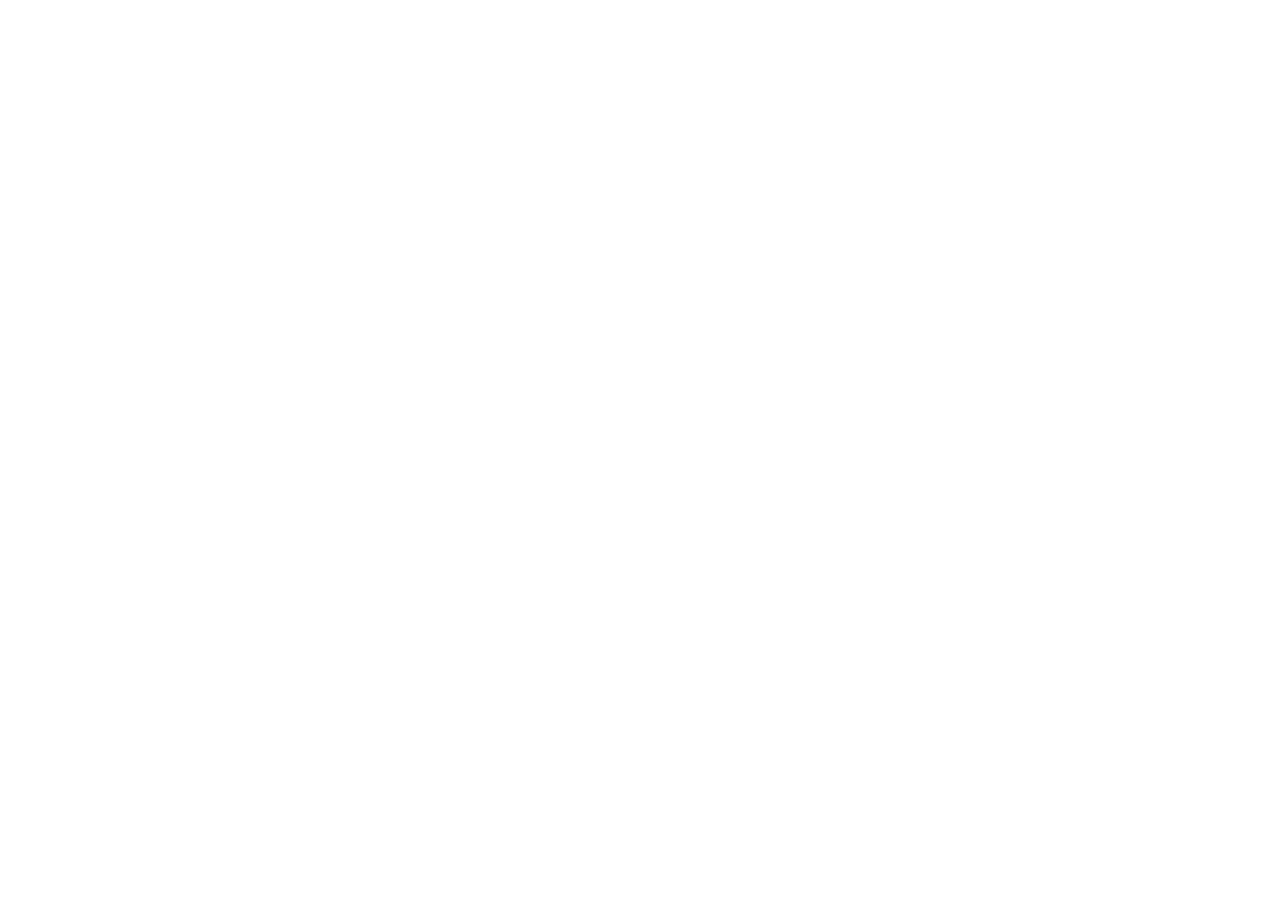
==== index.html @ 497e0722 "First Commit" ====
<!DOCTYPE html>
<html lang="en">
<head>
    <meta charset="UTF-8">
    <meta name="viewport" content="width=device-width, initial-scale=1.0">
    <title>Document</title>
    <link href="https://cdn.jsdelivr.net/npm/bootstrap@5.3.3/dist/css/bootstrap.min.css" rel="stylesheet" integrity="sha384-QWTKZyjpPEjISv5WaRU9OFeRpok6YctnYmDr5pNlyT2bRjXh0JMhjY6hW+ALEwIH" crossorigin="anonymous">
    <link rel="stylesheet" href="https://use.fontawesome.com/releases/v5.15.4/css/all.css" integrity="sha384-DyZ88mC6Up2uqS4h/KRgHuoeGwBcD4Ng9SiP4dIRy0EXTlnuz47vAwmeGwVChigm" crossorigin="anonymous"/>
    <link rel="stylesheet" href="assets/css/style.css">
  </head>
</head>
<body>
    <h2></h2>
</body>
<script src="https://cdn.jsdelivr.net/npm/bootstrap@5.3.3/dist/js/bootstrap.bundle.min.js" integrity="sha384-YvpcrYf0tY3lHB60NNkmXc5s9fDVZLESaAA55NDzOxhy9GkcIdslK1eN7N6jIeHz" crossorigin="anonymous"></script>
</html>
---- assets/css/style.css ----
h2{
    background-color: antiquewhite;
}
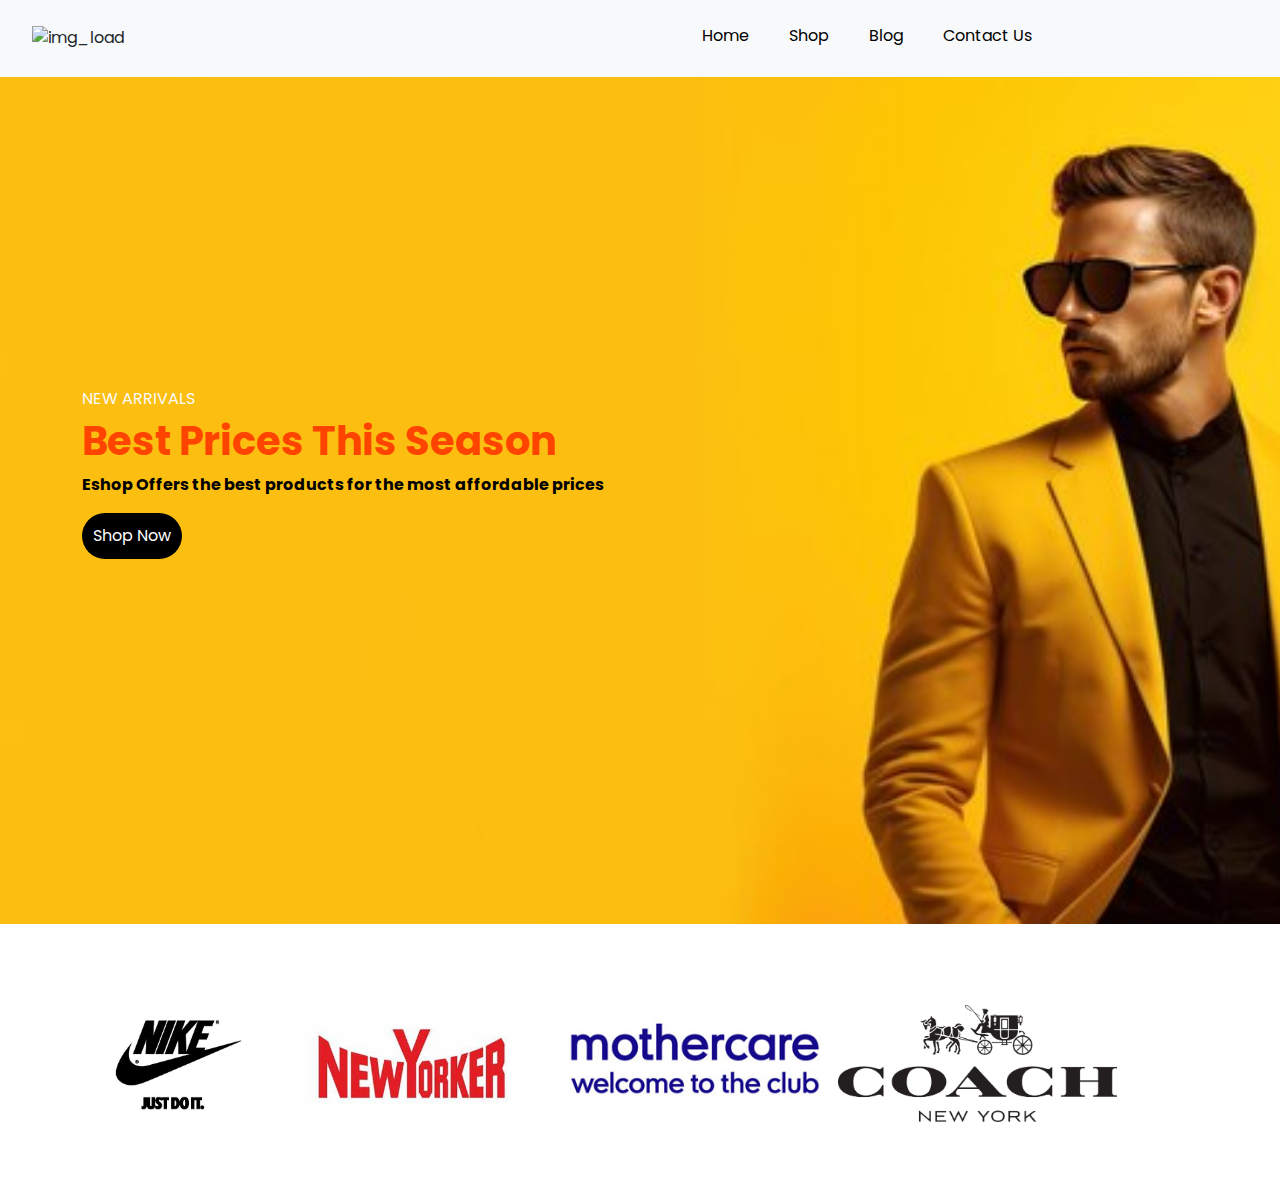
==== commit 82679b1e: "commiting" ====
--- a/index.html
+++ b/index.html
@@ -1,3 +1,10 @@
+A GREAT MOTIVATIONAL SPEECH FOR MY FRIEND
+KESHAV CHUTIYE MILGYA AB TIME TUZE PROJECT KRNE KOOOO 
+
+
+
+
+
 <!DOCTYPE html>
 <html lang="en">
 <head>
@@ -10,7 +17,54 @@
   </head>
 </head>
 <body>
-    <h2></h2>
+    <!-- NAVBAR  --> 
+    <nav class="navbar navbar-expand-lg bg-body-tertiary py-4 fixed-top">
+        <div class="container">
+          <img src="assets/imgs/logo.jpeg" alt="img_load">
+          <button class="navbar-toggler" type="button" data-bs-toggle="collapse" data-bs-target="#navbarSupportedContent" aria-controls="navbarSupportedContent" aria-expanded="false" aria-label="Toggle navigation">
+            <span class="navbar-toggler-icon"></span>
+          </button>
+          <div class="collapse navbar-collapse nav-buttons" id="navbarSupportedContent">
+            <ul class="navbar-nav me-auto mb-2 mb-lg-0">
+           
+              <li class="nav-item">
+                <a class="nav-link" href="#">Home</a>
+              </li>
+              <li class="nav-item">
+                <a class="nav-link" href="#">Shop</a>
+              </li>
+              <li class="nav-item">
+                <a class="nav-link" href="#">Blog</a>
+              </li>
+              <li class="nav-item">
+                <a class="nav-link" href="#">Contact Us</a>
+              </li>
+              <li class="nav-item">
+                <i class="fas fa-shopping-bag"></i>
+                <i class="fas fa-user"></i>
+              </li>
+            </ul>
+          </div>
+        </div>
+      </nav>
+      <!-- HOME  -->
+       <section id="home">
+        <div class="container">
+          <h5>NEW ARRIVALS</h5>
+          <h1>Best Prices This Season</h1>
+          <p>Eshop Offers the best products for the most affordable prices</p>
+          <button>Shop Now</button>
+        </div>
+       </section>
+       <!-- BRAND -->
+        <section id="brand" class="container">
+          <div id="row">
+            <img class="img-fluid col-lg-2 col-md-6 col-sm-12" src="assets/imgs/brand1.jpg" alt="">
+            <img  class="img-fluid col-lg-3 col-md-6 col-sm-12" src="assets/imgs/brand2.jpg" alt="">
+            <img class="img-fluid col-lg-3 col-md-6 col-sm-12" src="assets/imgs/brand3.jpg" alt="">
+            <img class="img-fluid col-lg-3 col-md-6 col-sm-12" src="assets/imgs/brand4.jpg" alt="">
+          </div>
+        </section>
 </body>
 <script src="https://cdn.jsdelivr.net/npm/bootstrap@5.3.3/dist/js/bootstrap.bundle.min.js" integrity="sha384-YvpcrYf0tY3lHB60NNkmXc5s9fDVZLESaAA55NDzOxhy9GkcIdslK1eN7N6jIeHz" crossorigin="anonymous"></script>
 </html>--- a/assets/css/style.css
+++ b/assets/css/style.css
@@ -1,3 +1,98 @@
+@import url('https://fonts.googleapis.com/css2?family=Poppins:ital,wght@0,100;0,200;0,300;0,400;0,500;0,600;0,700;0,800;0,900;1,100;1,200;1,300;1,400;1,500;1,600;1,700;1,800;1,900&display=swap');
+.nav-buttons{
+    margin-left:50%;
+}
+*{
+    margin:0px;
+    padding: 0px;
+    box-sizing: border-box;
+}
+body{
+  font-family:'Poppins',sans-serif;
+}
+h1{
+    font-size: 2.5rem;
+    font-weight: 700;
+}
 h2{
-    background-color: antiquewhite;
-}+    font-size: 1.8rem;
+    font-weight: 600;
+}
+h3{
+    font-size: 1.5rem;
+    font-weight: 800;
+}
+h4{
+    font-size: 1.2rem;
+    font-weight: 600;
+}
+h5{
+    font-size: 1rem;
+    font-weight: 400;
+    color:rgb(250, 250, 250);
+}
+h6{
+    color: #D8D8D8;
+}
+button{
+    background-color: black;
+    color: white;
+    border-radius: 50px;
+    border: none;
+    padding: 11px;
+    font-size: 1rem;
+
+}
+button:hover{
+    background-color: rgb(255, 68, 0);
+}
+.navbar{
+    padding-right:100px;
+    font-size:16px;
+}
+.navbar .navbar-nav .nav-link{
+    color: black;
+    padding:0px 20px;
+    transition: 0.4s ease;
+    /* margin-right: 10px; */
+}
+.navbar .navbar-nav .nav-link:hover,.navbar i:hover{
+    color: rgb(210, 56, 0);
+}
+.navbar i{
+    font-size: 1.2rem;
+    font-weight: 500px;
+    padding: 0px 3px;
+    cursor: pointer;
+    margin-left: 5px;
+}
+#home{
+    background-image: url(../imgs/back.jpg);
+    background-size: cover;
+    width:100%;
+    height:100vh;
+    display: flex;
+    flex-direction: column;
+    justify-content: center;
+
+}
+@media only screen and (max-width:990px){
+    .nav-buttons{
+        margin-left: 10px;
+    }
+    .nav-buttons .nav-item i{
+        margin-top: 2px;
+        margin-left: 15px;
+    }
+    .navbar .navbar-nav .nav-link{
+        margin-bottom: 15px;
+    }
+}
+.container h1{
+    color: rgb(255, 68, 0);
+
+}
+p{
+    color:rgb(0, 0, 0);
+    font-weight: bold;
+}
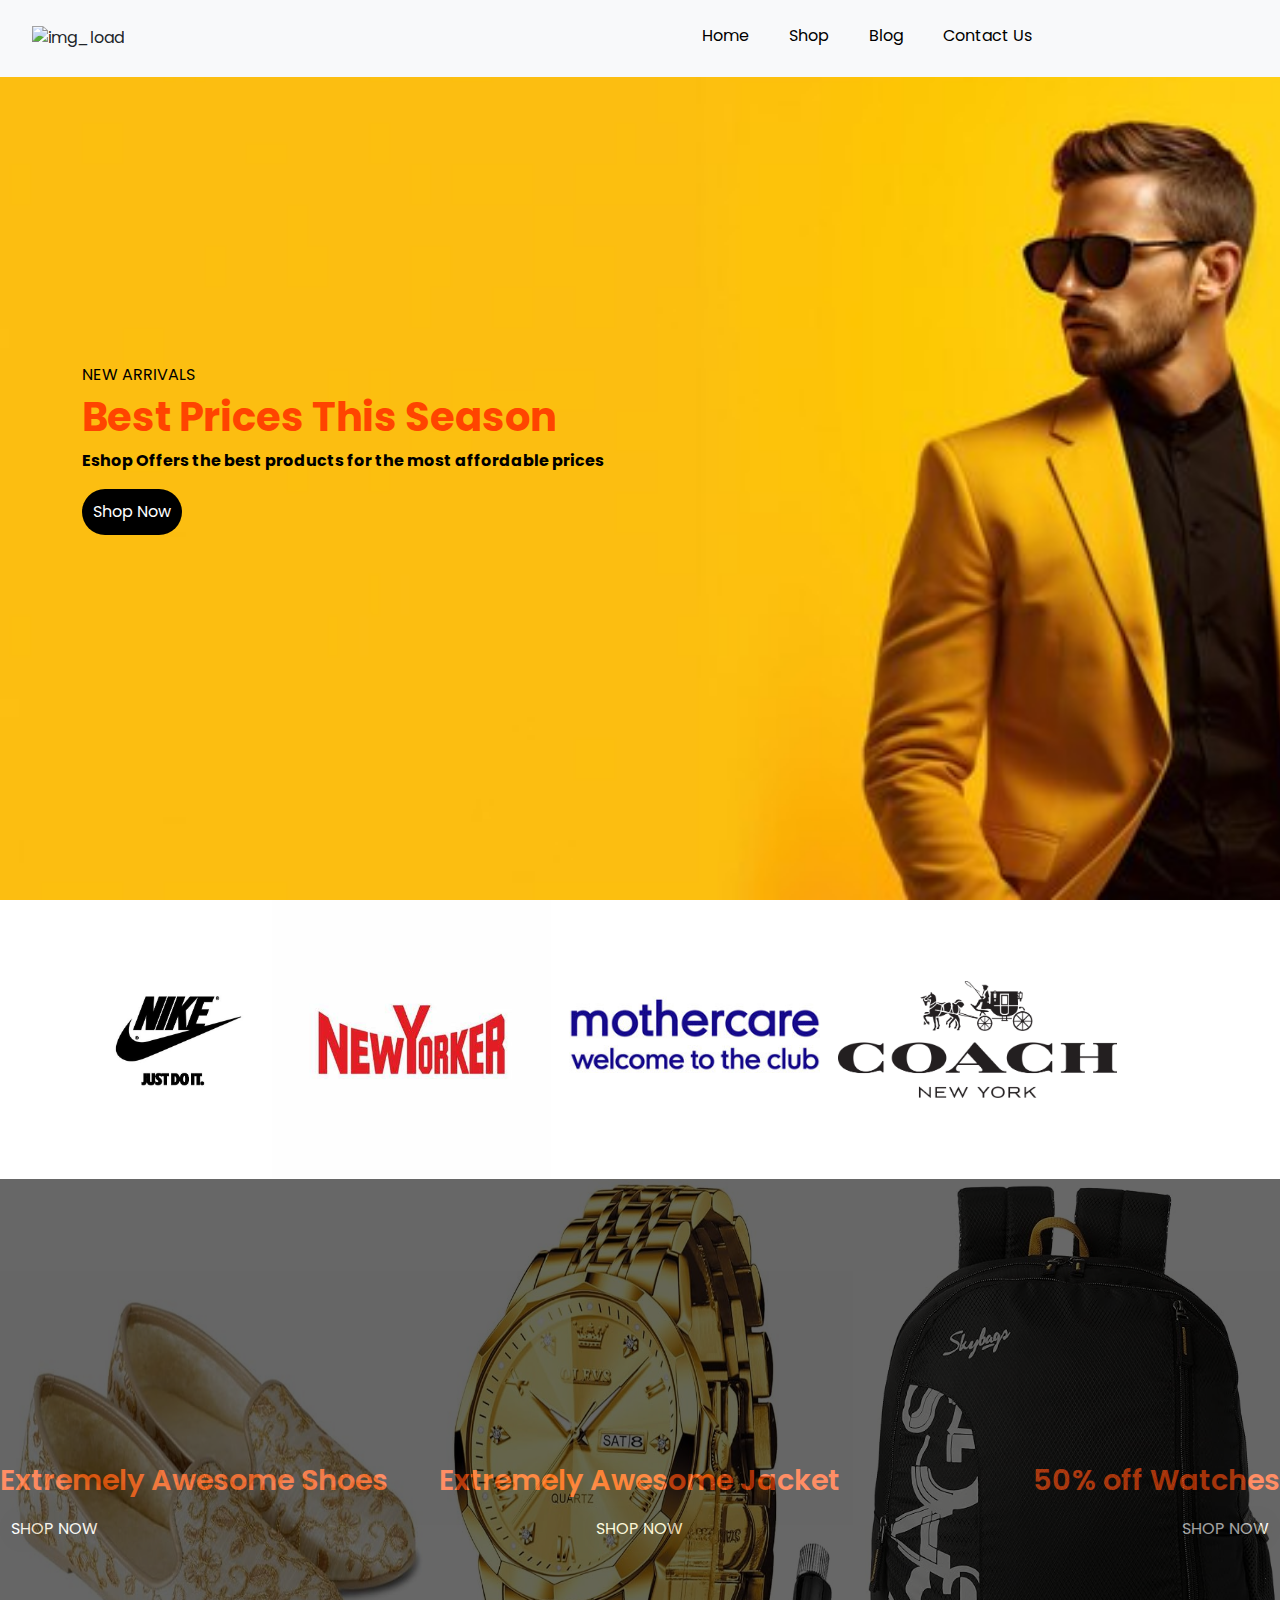
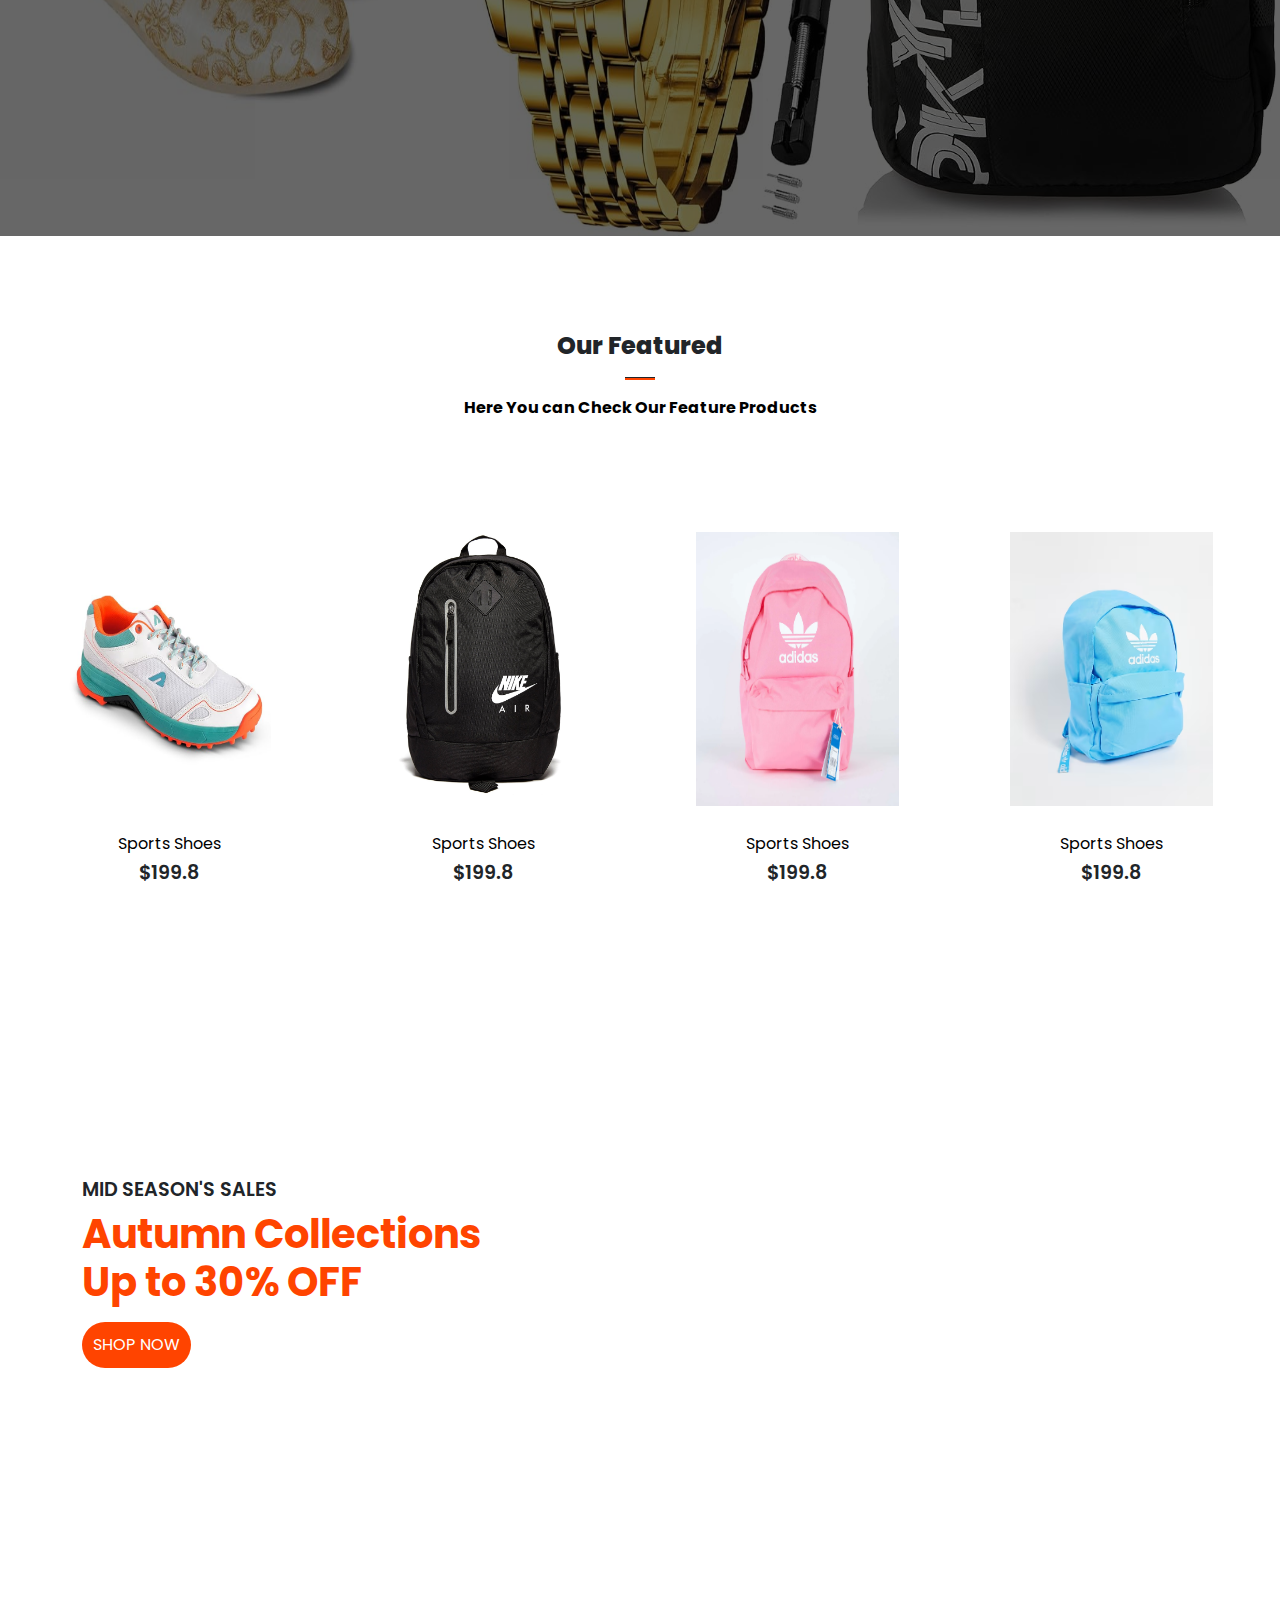
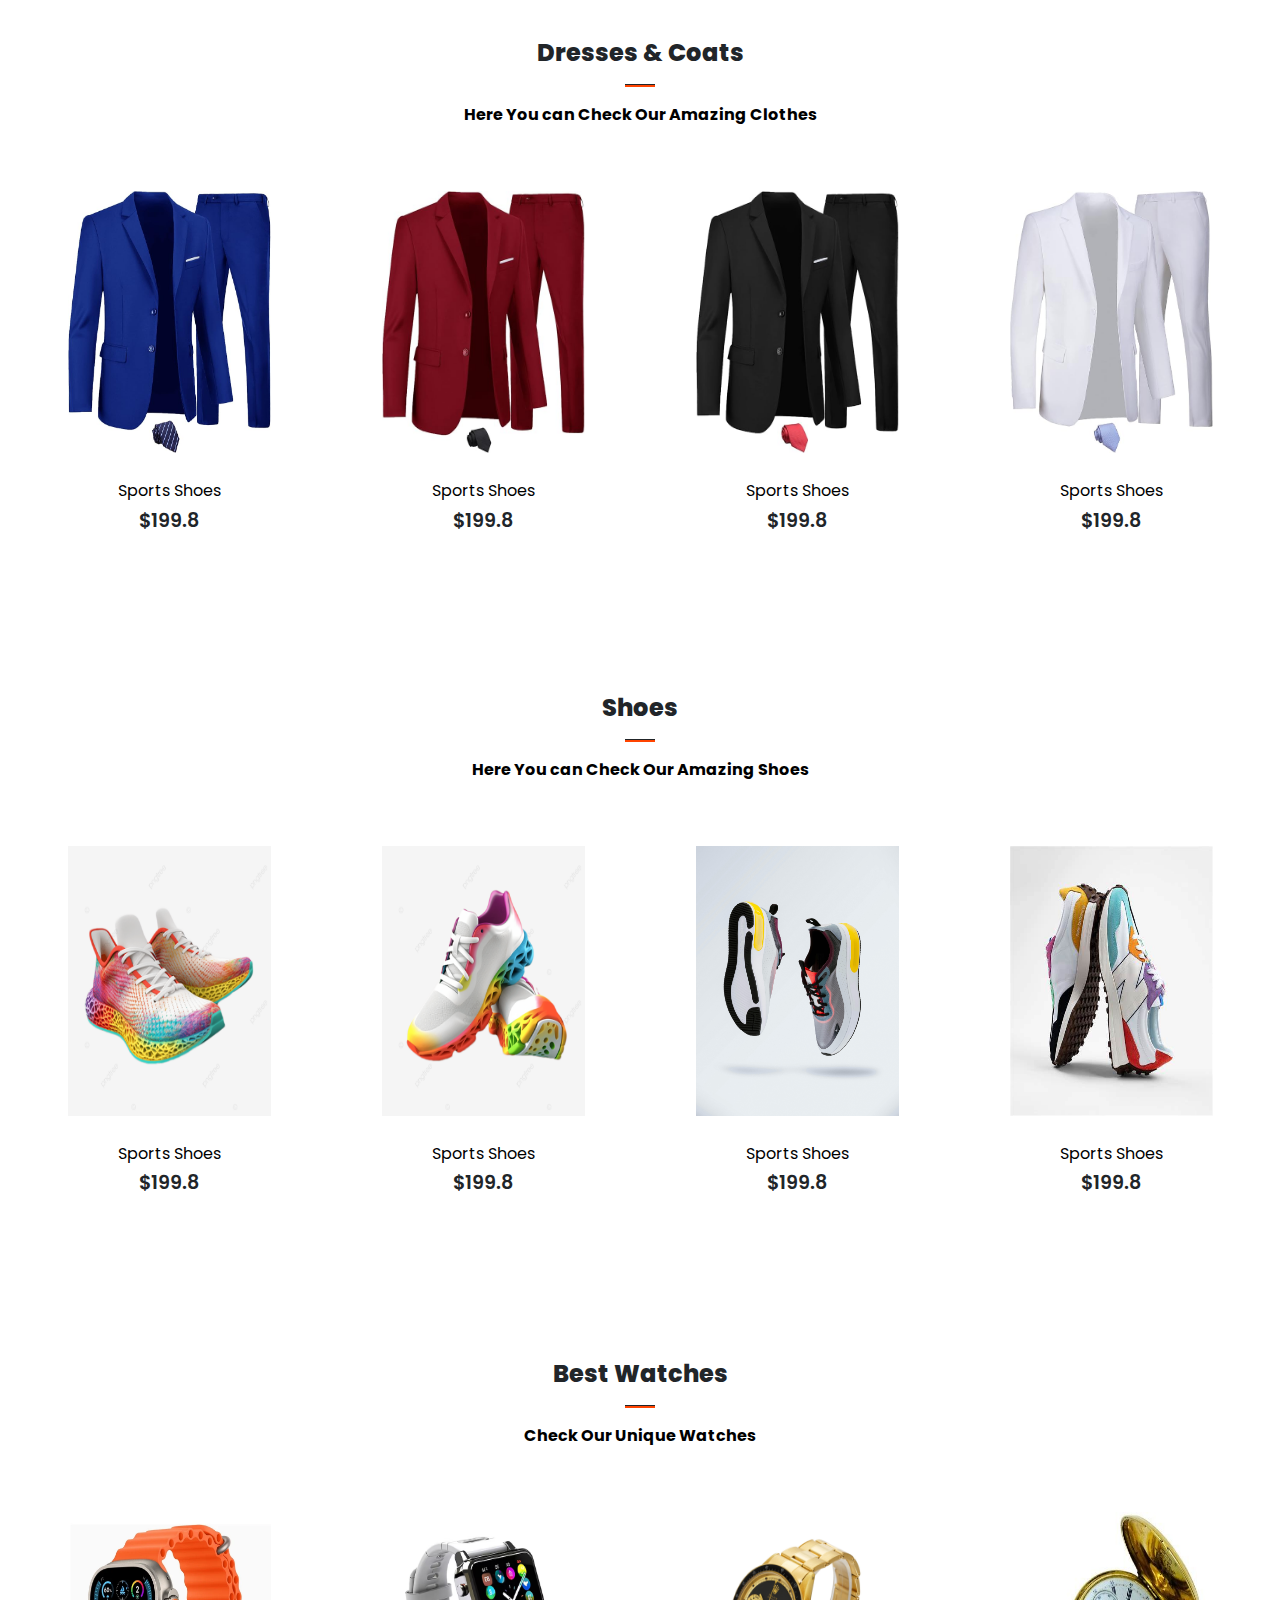
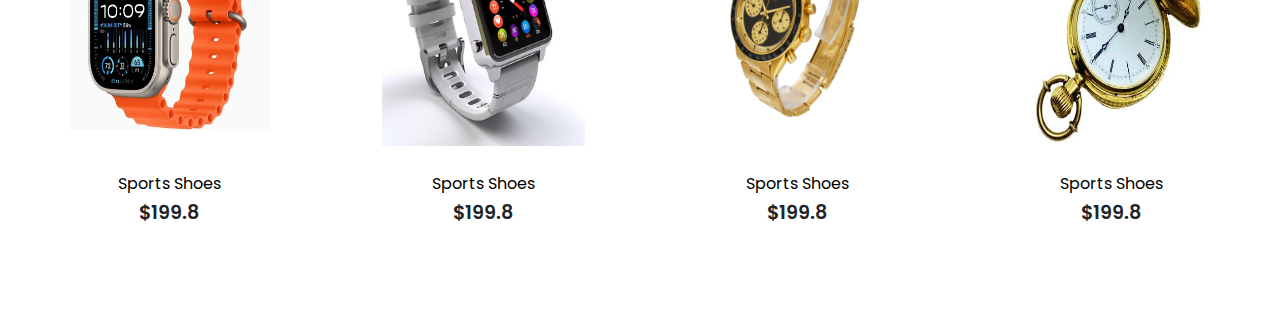
==== commit 57a205c8: "commiting" ====
--- a/index.html
+++ b/index.html
@@ -1,10 +1,3 @@
-A GREAT MOTIVATIONAL SPEECH FOR MY FRIEND
-KESHAV CHUTIYE MILGYA AB TIME TUZE PROJECT KRNE KOOOO 
-
-
-
-
-
 <!DOCTYPE html>
 <html lang="en">
 <head>
@@ -17,7 +10,7 @@
   </head>
 </head>
 <body>
-    <!-- NAVBAR  --> 
+    <!-- NAVBAR  -->  
     <nav class="navbar navbar-expand-lg bg-body-tertiary py-4 fixed-top">
         <div class="container">
           <img src="assets/imgs/logo.jpeg" alt="img_load">
@@ -65,6 +58,293 @@
             <img class="img-fluid col-lg-3 col-md-6 col-sm-12" src="assets/imgs/brand4.jpg" alt="">
           </div>
         </section>
+        <!-- NEW -->
+         <section id="new">
+            <div class="row p-0 m-0">
+                <!-- One -->
+                <div class="one col-lg-4 col-md-12 col-sm-12 p-0">
+                    <img class="img-fluid" src="assets/imgs/new1.jpg" alt="">
+                    <div class="details">
+                    <h2>Extremely Awesome Shoes</h2>
+                    <button class="text-uppercase">Shop Now</button>
+                </div>
+                </div>
+                <!-- Two -->
+                <div class="one col-lg-4 col-md-12 col-sm-12 p-0">
+                    <img class="img-fluid" src="assets/imgs/new2.png" alt="">
+                    <div class="details">
+                    <h2>Extremely Awesome Jacket</h2>
+                    <button class="text-uppercase">Shop Now</button>
+                </div>
+                </div>
+                <!-- Three -->
+                <div class="one col-lg-4 col-md-12 col-sm-12 p-0">
+                    <img class="img-fluid" src="assets/imgs/new3.jpg" alt="">
+                    <div class="details">
+                    <h2>50% off Watches</h2>
+                    <button class="text-uppercase">Shop Now</button>
+                </div>
+                </div>
+            </div>
+         </section>
+         <!-- FEATURED -->
+          <section id="featured" class="mt-5  pb-5">
+            <div class="container text-center mt-5 mb-5 py-5">
+              <h3>Our Featured</h3>
+              <hr class="mx-auto">
+              <p>Here You can Check Our Feature Products</p>
+            </div>
+            <div class="row mx-auto container-fluid">
+              <div class="product text-center col-lg-3 col-md-4 col-sm-12">
+                <img class="img-fluid mb-3"  src="assets/imgs/featured1.jpg" alt="">
+                <div class="star">
+                  <i class="fas fa-star"></i>  
+                  <i class="fas fa-star"></i>               
+                  <i class="fas fa-star"></i>               
+                  <i class="fas fa-star"></i>               
+                  <i class="fas fa-star"></i>               
+                </div>
+                <h5 class="p-name">Sports Shoes</h5>
+                <h4 class="p-price">$199.8</h4>
+                <button class="buy-btn">Buy Now</button>
+              </div>
+              <div class="product text-center col-lg-3 col-md-4 col-sm-12">
+                <img class="img-fluid mb-3"  src="assets/imgs/featured2.jpg" alt="">
+                <div class="star">
+                  <i class="fas fa-star"></i>  
+                  <i class="fas fa-star"></i>               
+                  <i class="fas fa-star"></i>               
+                  <i class="fas fa-star"></i>               
+                  <i class="fas fa-star"></i>               
+                </div>
+                <h5 class="p-name">Sports Shoes</h5>
+                <h4 class="p-price">$199.8</h4>
+                <button class="buy-btn">Buy Now</button>
+              </div>
+              <div class="product text-center col-lg-3 col-md-4 col-sm-12">
+                <img class="img-fluid mb-3"  src="assets/imgs/featured5.webp" alt="">
+                <div class="star">
+                  <i class="fas fa-star"></i>  
+                  <i class="fas fa-star"></i>               
+                  <i class="fas fa-star"></i>               
+                  <i class="fas fa-star"></i>               
+                  <i class="fas fa-star"></i>               
+                </div>
+                <h5 class="p-name">Sports Shoes</h5>
+                <h4 class="p-price">$199.8</h4>
+                <button class="buy-btn">Buy Now</button>
+              </div>
+              <div class="product text-center col-lg-3 col-md-4 col-sm-12">
+                <img class="img-fluid mb-3"  src="assets/imgs/featured4.avif" alt="">
+                <div class="star">
+                  <i class="fas fa-star"></i>  
+                  <i class="fas fa-star"></i>               
+                  <i class="fas fa-star"></i>               
+                  <i class="fas fa-star"></i>               
+                  <i class="fas fa-star"></i>               
+                </div>
+                <h5 class="p-name">Sports Shoes</h5>
+                <h4 class="p-price">$199.8</h4>
+                <button class="buy-btn">Buy Now</button>
+              </div>
+            </div>
+          </section>
+          <!-- BANNER  -->
+           <section id="banner">
+            <div class="container my-5 py-5">
+              <h4>MID SEASON'S SALES</h4>
+              <h1>Autumn Collections <br>Up to 30% OFF</h1>
+              <button class="text-uppercase mt-2">Shop now</button>
+            </div>
+           </section>
+           <!-- CLOTHES -->
+           <section id="featured" class="my-5">
+            <div class="container text-center mt-5 py-5">
+              <h3>Dresses & Coats</h3>
+              <hr class="mx-auto">
+              <p>Here You can Check Our Amazing Clothes</p>
+            </div>
+            <div class="row mx-auto container-fluid">
+              <div class="product text-center col-lg-3 col-md-4 col-sm-12">
+                <img class="img-fluid mb-3"  src="assets/imgs/featuredcoatpant1.jpg" alt="">
+                <div class="star">
+                  <i class="fas fa-star"></i>  
+                  <i class="fas fa-star"></i>               
+                  <i class="fas fa-star"></i>               
+                  <i class="fas fa-star"></i>               
+                  <i class="fas fa-star"></i>               
+                </div>
+                <h5 class="p-name">Sports Shoes</h5>
+                <h4 class="p-price">$199.8</h4>
+                <button class="buy-btn">Buy Now</button>
+              </div>
+              <div class="product text-center col-lg-3 col-md-4 col-sm-12">
+                <img class="img-fluid mb-3"  src="assets/imgs/featuredcoatpant2.jpg" alt="">
+                <div class="star">
+                  <i class="fas fa-star"></i>  
+                  <i class="fas fa-star"></i>               
+                  <i class="fas fa-star"></i>               
+                  <i class="fas fa-star"></i>               
+                  <i class="fas fa-star"></i>               
+                </div>
+                <h5 class="p-name">Sports Shoes</h5>
+                <h4 class="p-price">$199.8</h4>
+                <button class="buy-btn">Buy Now</button>
+              </div>
+              <div class="product text-center col-lg-3 col-md-4 col-sm-12">
+                <img class="img-fluid mb-3"  src="assets/imgs/featuredcoatpant3.jpg" alt="">
+                <div class="star">
+                  <i class="fas fa-star"></i>  
+                  <i class="fas fa-star"></i>               
+                  <i class="fas fa-star"></i>               
+                  <i class="fas fa-star"></i>               
+                  <i class="fas fa-star"></i>               
+                </div>
+                <h5 class="p-name">Sports Shoes</h5>
+                <h4 class="p-price">$199.8</h4>
+                <button class="buy-btn">Buy Now</button>
+              </div>
+              <div class="product text-center col-lg-3 col-md-4 col-sm-12">
+                <img class="img-fluid mb-3"  src="assets/imgs/featuredcoatpant4.jpg" alt="">
+                <div class="star">
+                  <i class="fas fa-star"></i>  
+                  <i class="fas fa-star"></i>               
+                  <i class="fas fa-star"></i>               
+                  <i class="fas fa-star"></i>               
+                  <i class="fas fa-star"></i>               
+                </div>
+                <h5 class="p-name">Sports Shoes</h5>
+                <h4 class="p-price">$199.8</h4>
+                <button class="buy-btn">Buy Now</button>
+              </div>
+            </div>
+          </section>
+          <!-- SHOES  -->
+          <section id="featured" class="my-5">
+            <div class="container text-center mt-5  py-5">
+              <h3>Shoes</h3>
+              <hr class="mx-auto">
+              <p>Here You can Check Our Amazing Shoes</p>
+            </div>
+            <div class="row mx-auto container-fluid">
+              <div class="product text-center col-lg-3 col-md-4 col-sm-12">
+                <img class="img-fluid mb-3"  src="assets/imgs/featuredshoes1.jpg" alt="">
+                <div class="star">
+                  <i class="fas fa-star"></i>  
+                  <i class="fas fa-star"></i>               
+                  <i class="fas fa-star"></i>               
+                  <i class="fas fa-star"></i>               
+                  <i class="fas fa-star"></i>               
+                </div>
+                <h5 class="p-name">Sports Shoes</h5>
+                <h4 class="p-price">$199.8</h4>
+                <button class="buy-btn">Buy Now</button>
+              </div>
+              <div class="product text-center col-lg-3 col-md-4 col-sm-12">
+                <img class="img-fluid mb-3"  src="assets/imgs/featuredshoes2.jpg" alt="">
+                <div class="star">
+                  <i class="fas fa-star"></i>  
+                  <i class="fas fa-star"></i>               
+                  <i class="fas fa-star"></i>               
+                  <i class="fas fa-star"></i>               
+                  <i class="fas fa-star"></i>               
+                </div>
+                <h5 class="p-name">Sports Shoes</h5>
+                <h4 class="p-price">$199.8</h4>
+                <button class="buy-btn">Buy Now</button>
+              </div>
+              <div class="product text-center col-lg-3 col-md-4 col-sm-12">
+                <img class="img-fluid mb-3"  src="assets/imgs/featuredshoes3.avif" alt="">
+                <div class="star">
+                  <i class="fas fa-star"></i>  
+                  <i class="fas fa-star"></i>               
+                  <i class="fas fa-star"></i>               
+                  <i class="fas fa-star"></i>               
+                  <i class="fas fa-star"></i>               
+                </div>
+                <h5 class="p-name">Sports Shoes</h5>
+                <h4 class="p-price">$199.8</h4>
+                <button class="buy-btn">Buy Now</button>
+              </div>
+              <div class="product text-center col-lg-3 col-md-4 col-sm-12">
+                <img class="img-fluid mb-3"  src="assets/imgs/featuredshoes4.jpg" alt="">
+                <div class="star">
+                  <i class="fas fa-star"></i>  
+                  <i class="fas fa-star"></i>               
+                  <i class="fas fa-star"></i>               
+                  <i class="fas fa-star"></i>               
+                  <i class="fas fa-star"></i>               
+                </div>
+                <h5 class="p-name">Sports Shoes</h5>
+                <h4 class="p-price">$199.8</h4>
+                <button class="buy-btn">Buy Now</button>
+              </div>
+            </div>
+          </section>
+          <!-- WATCHES  -->
+          <section id="featured" class="my-5">
+            <div class="container text-center mt-5  py-5">
+              <h3>Best Watches</h3>
+              <hr class="mx-auto">
+              <p>Check Our Unique Watches</p>
+            </div>
+            <div class="row mx-auto container-fluid">
+              <div class="product text-center col-lg-3 col-md-4 col-sm-12">
+                <img class="img-fluid mb-3"  src="assets/imgs/featuredwatch1.webp" alt="">
+                <div class="star">
+                  <i class="fas fa-star"></i>  
+                  <i class="fas fa-star"></i>               
+                  <i class="fas fa-star"></i>               
+                  <i class="fas fa-star"></i>               
+                  <i class="fas fa-star"></i>               
+                </div>
+                <h5 class="p-name">Sports Shoes</h5>
+                <h4 class="p-price">$199.8</h4>
+                <button class="buy-btn">Buy Now</button>
+              </div>
+              <div class="product text-center col-lg-3 col-md-4 col-sm-12">
+                <img class="img-fluid mb-3"  src="assets/imgs/featuredwatches2.avif" alt="">
+                <div class="star">
+                  <i class="fas fa-star"></i>  
+                  <i class="fas fa-star"></i>               
+                  <i class="fas fa-star"></i>               
+                  <i class="fas fa-star"></i>               
+                  <i class="fas fa-star"></i>               
+                </div>
+                <h5 class="p-name">Sports Shoes</h5>
+                <h4 class="p-price">$199.8</h4>
+                <button class="buy-btn">Buy Now</button>
+              </div>
+              <div class="product text-center col-lg-3 col-md-4 col-sm-12">
+                <img class="img-fluid mb-3"  src="assets/imgs/featuredwatch3.png" alt="">
+                <div class="star">
+                  <i class="fas fa-star"></i>  
+                  <i class="fas fa-star"></i>               
+                  <i class="fas fa-star"></i>               
+                  <i class="fas fa-star"></i>               
+                  <i class="fas fa-star"></i>               
+                </div>
+                <h5 class="p-name">Sports Shoes</h5>
+                <h4 class="p-price">$199.8</h4>
+                <button class="buy-btn">Buy Now</button>
+              </div>
+              <div class="product text-center col-lg-3 col-md-4 col-sm-12">
+                <img class="img-fluid mb-3"  src="assets/imgs/featuredwatch4.jpg" alt="">
+                <div class="star">
+                  <i class="fas fa-star"></i>  
+                  <i class="fas fa-star"></i>               
+                  <i class="fas fa-star"></i>               
+                  <i class="fas fa-star"></i>               
+                  <i class="fas fa-star"></i>               
+                </div>
+                <h5 class="p-name">Sports Shoes</h5>
+                <h4 class="p-price">$199.8</h4>
+                <button class="buy-btn">Buy Now</button>
+              </div>
+            </div>
+          </section>
+
+
 </body>
 <script src="https://cdn.jsdelivr.net/npm/bootstrap@5.3.3/dist/js/bootstrap.bundle.min.js" integrity="sha384-YvpcrYf0tY3lHB60NNkmXc5s9fDVZLESaAA55NDzOxhy9GkcIdslK1eN7N6jIeHz" crossorigin="anonymous"></script>
 </html>--- a/assets/css/style.css
+++ b/assets/css/style.css
@@ -29,7 +29,8 @@
 h5{
     font-size: 1rem;
     font-weight: 400;
-    color:rgb(250, 250, 250);
+    /* color:rgb(250, 250, 250); */
+    color: black;
 }
 h6{
     color: #D8D8D8;
@@ -96,3 +97,110 @@
     color:rgb(0, 0, 0);
     font-weight: bold;
 }
+
+#new .one img{
+    width: 100%;
+    height: 100%;
+    background-repeat: no-repeat;
+    background-position: center;
+    background-size: cover;
+}
+#new .one{
+    position: relative;
+}
+#new .one .details{
+    position: absolute;
+    left: 0;
+    top: 0;
+    color: rgb(255, 68, 0);
+    font-weight: bold;
+    transition: 0.4s ease;
+    opacity: 0.6;
+    background-color: rgb(1,1,1);
+    width: 100%;
+    height: 100%;
+}
+#new .one:nth-child(1) .details{
+    display: flex;
+    flex-direction: column;
+    align-items: flex-start;
+    text-align: start;
+    justify-content: center;
+}
+#new .one:nth-child(2) .details{
+    display: flex;
+    flex-direction: column;
+    align-items:center;
+    text-align: center;
+    justify-content: center;
+}#new .one:nth-child(3) .details{
+    display: flex;
+    flex-direction: column;
+    align-items: flex-end;
+    text-align:end;
+    justify-content:center;
+}
+#new .one .details:hover{
+    background-color: rgb(209, 255, 255);
+}
+/* PRODUCT */
+.product{
+    cursor: pointer;
+    margin-bottom: 2rem;
+}
+.product img{
+    transition: 0.3s all;
+}
+.product:hover img{
+    opacity: 0.7;
+}
+.product img{
+    height:70%;
+    width:70%;
+}
+.star{
+    padding:6px 0px;
+}
+.star i{
+    font-size: 0.9rem;
+    color:goldenrod
+}
+/* BANNER */
+#banner{
+    background-image: url(../imgs/back.jpg);
+    background-size: cover;
+    background-attachment: fixed;
+    width:100%;
+    height:60vh;
+    display: flex;
+    flex-direction: column;
+    justify-content: center;
+}
+#banner button{
+    background-color: rgb(255, 68, 0);
+
+}
+#banner button:hover{
+    background-color: black;
+  
+}
+hr{
+width:30px;
+height:3px;
+opacity: 1;
+background-color: rgb(255, 68, 0);
+}
+.product .buy-btn{
+background-color: rgb(255, 68, 0);
+transform: translateY(50px); 
+/* move it to down 50 px */
+opacity: 0; 
+/* to hide this button when placing 50 px down */
+transition: 0.3s all;
+/* for smooth effect */
+}
+.product:hover .buy-btn{
+    transform:translateY(0px);
+    /* 0px sets backs to its original position back slowly  */
+    opacity: 1;
+}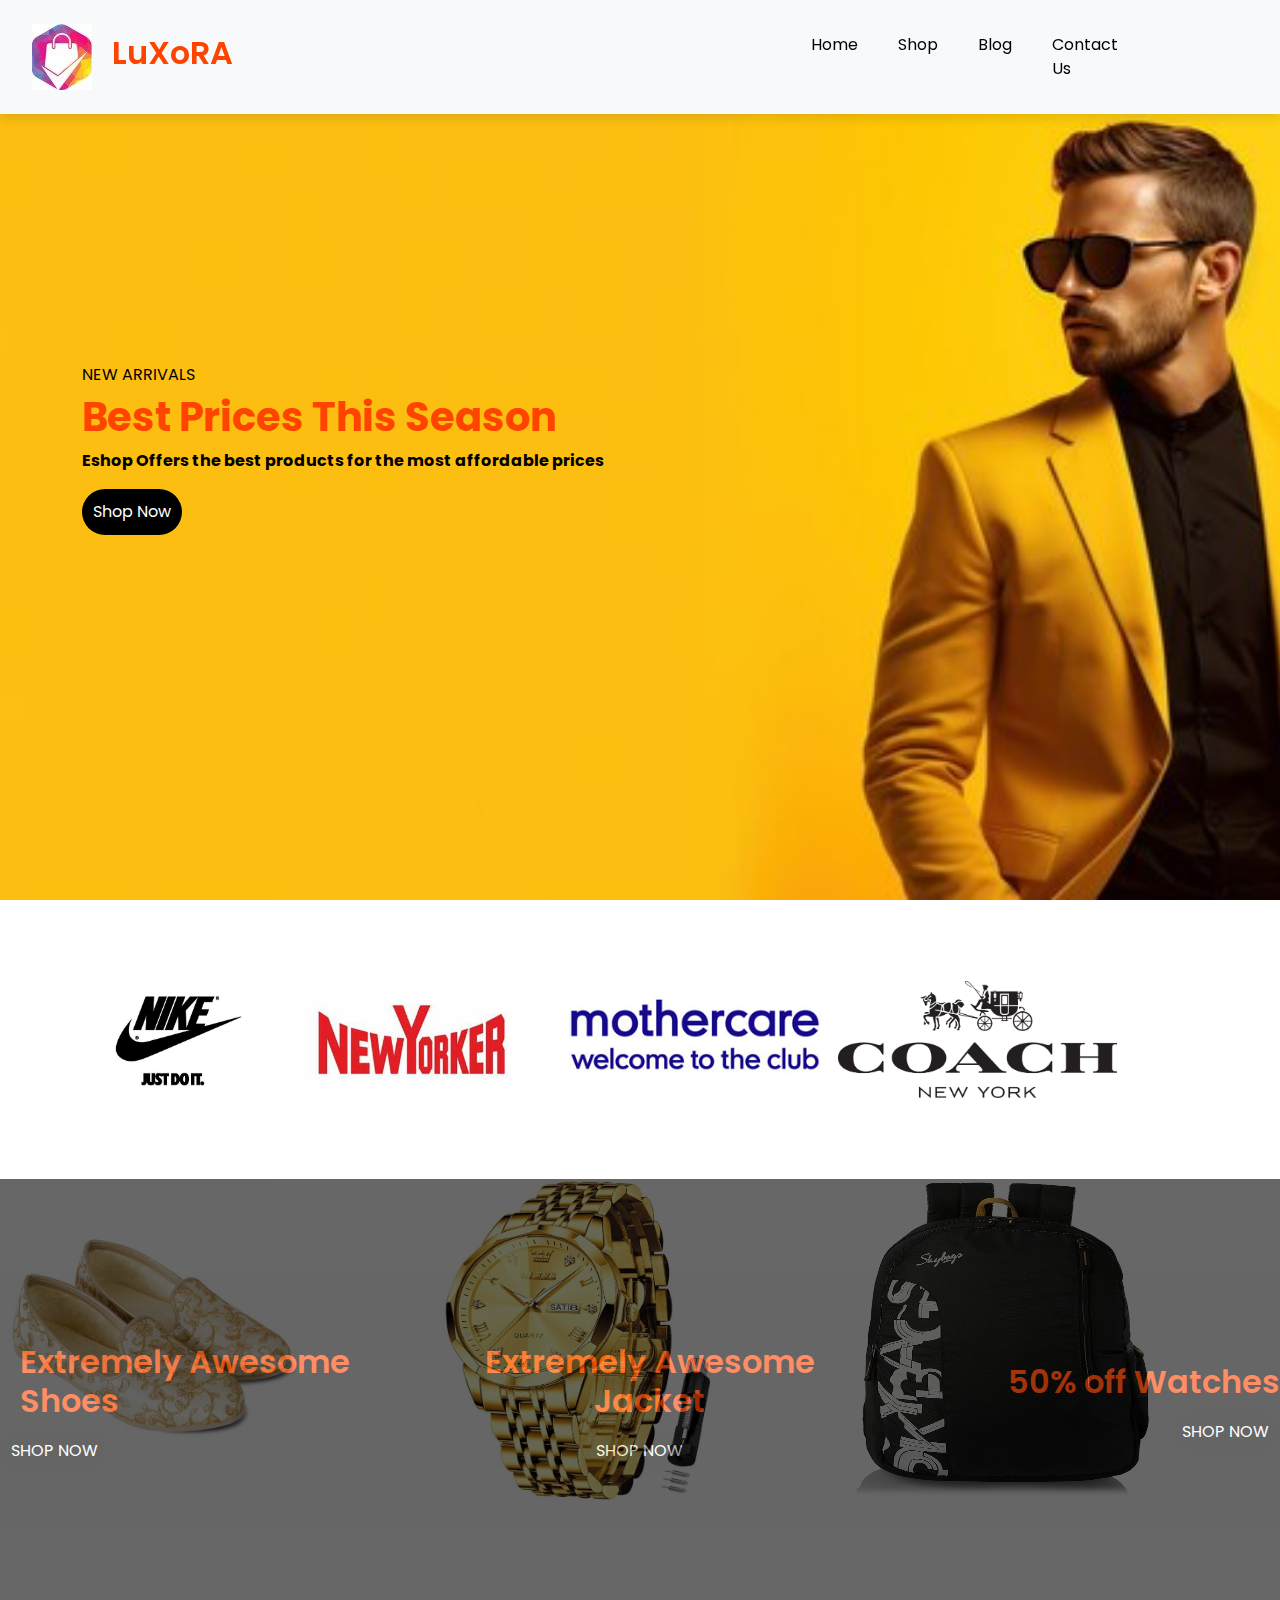
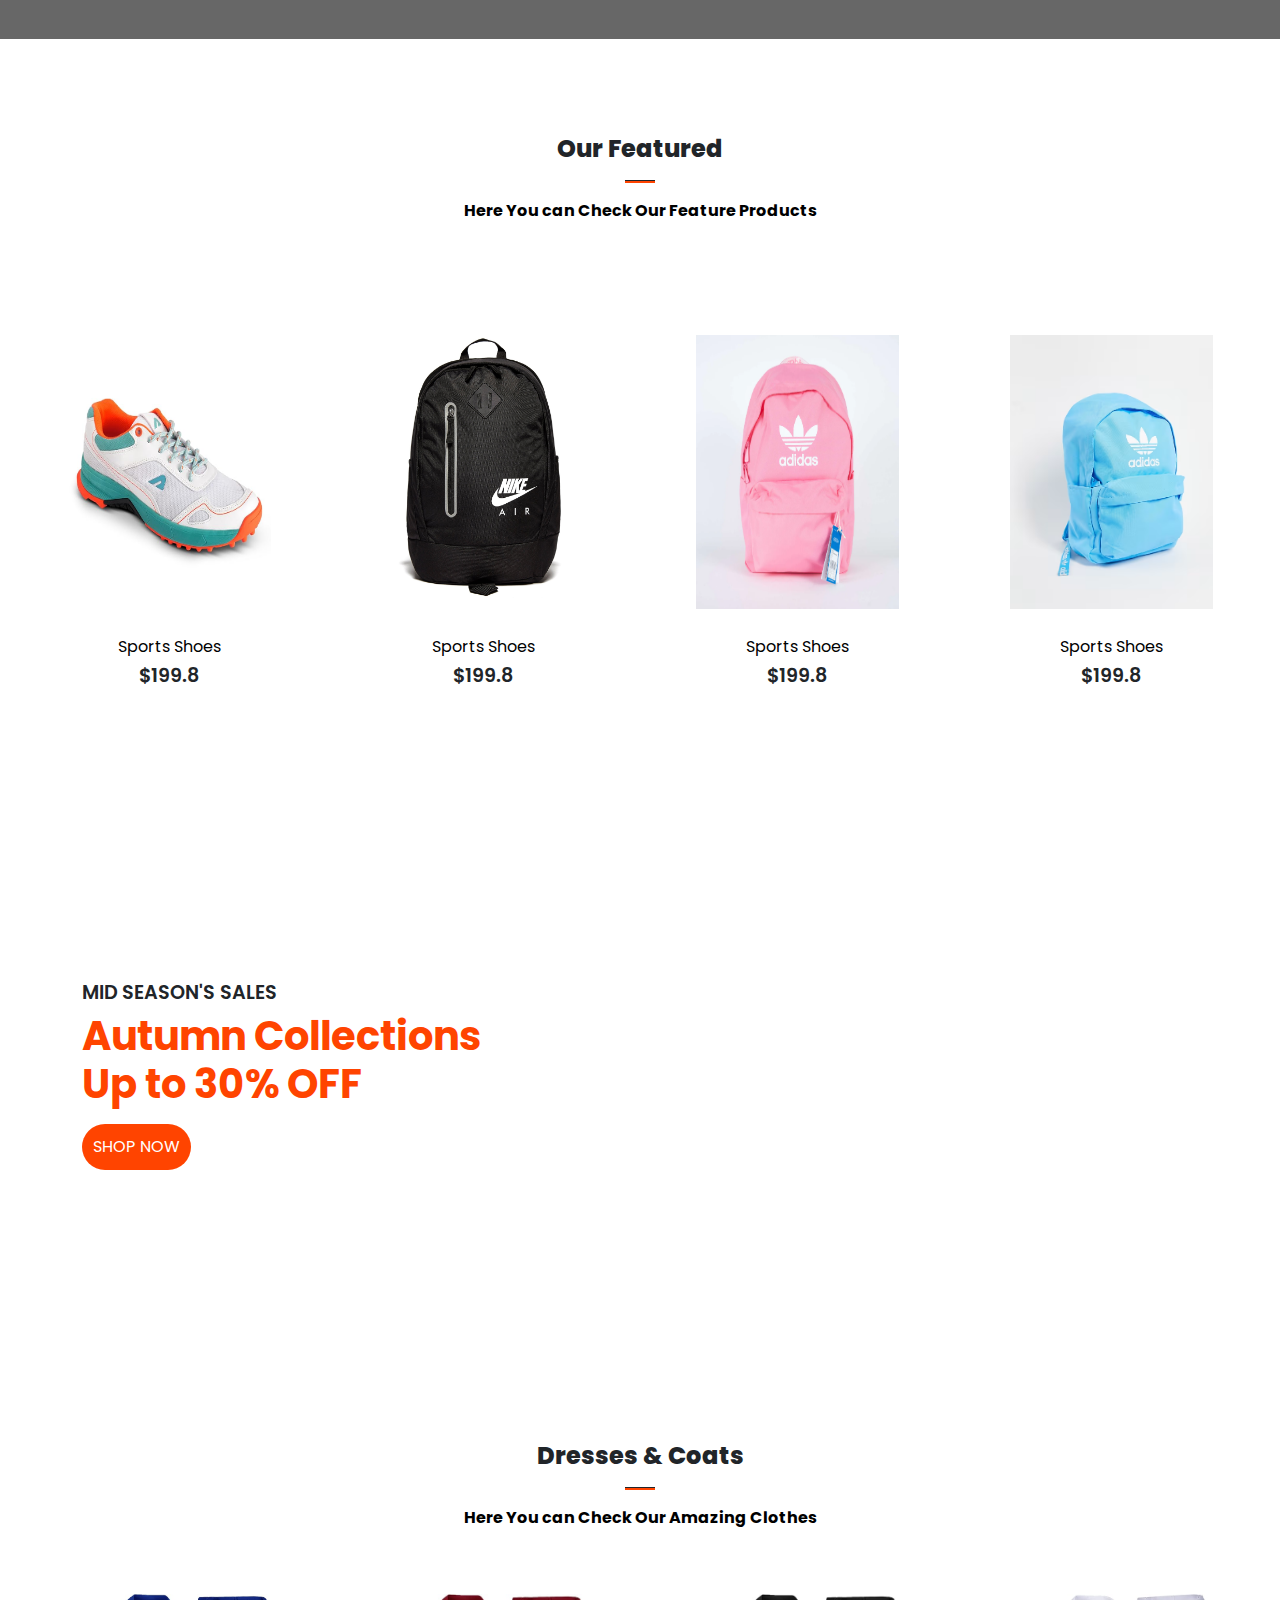
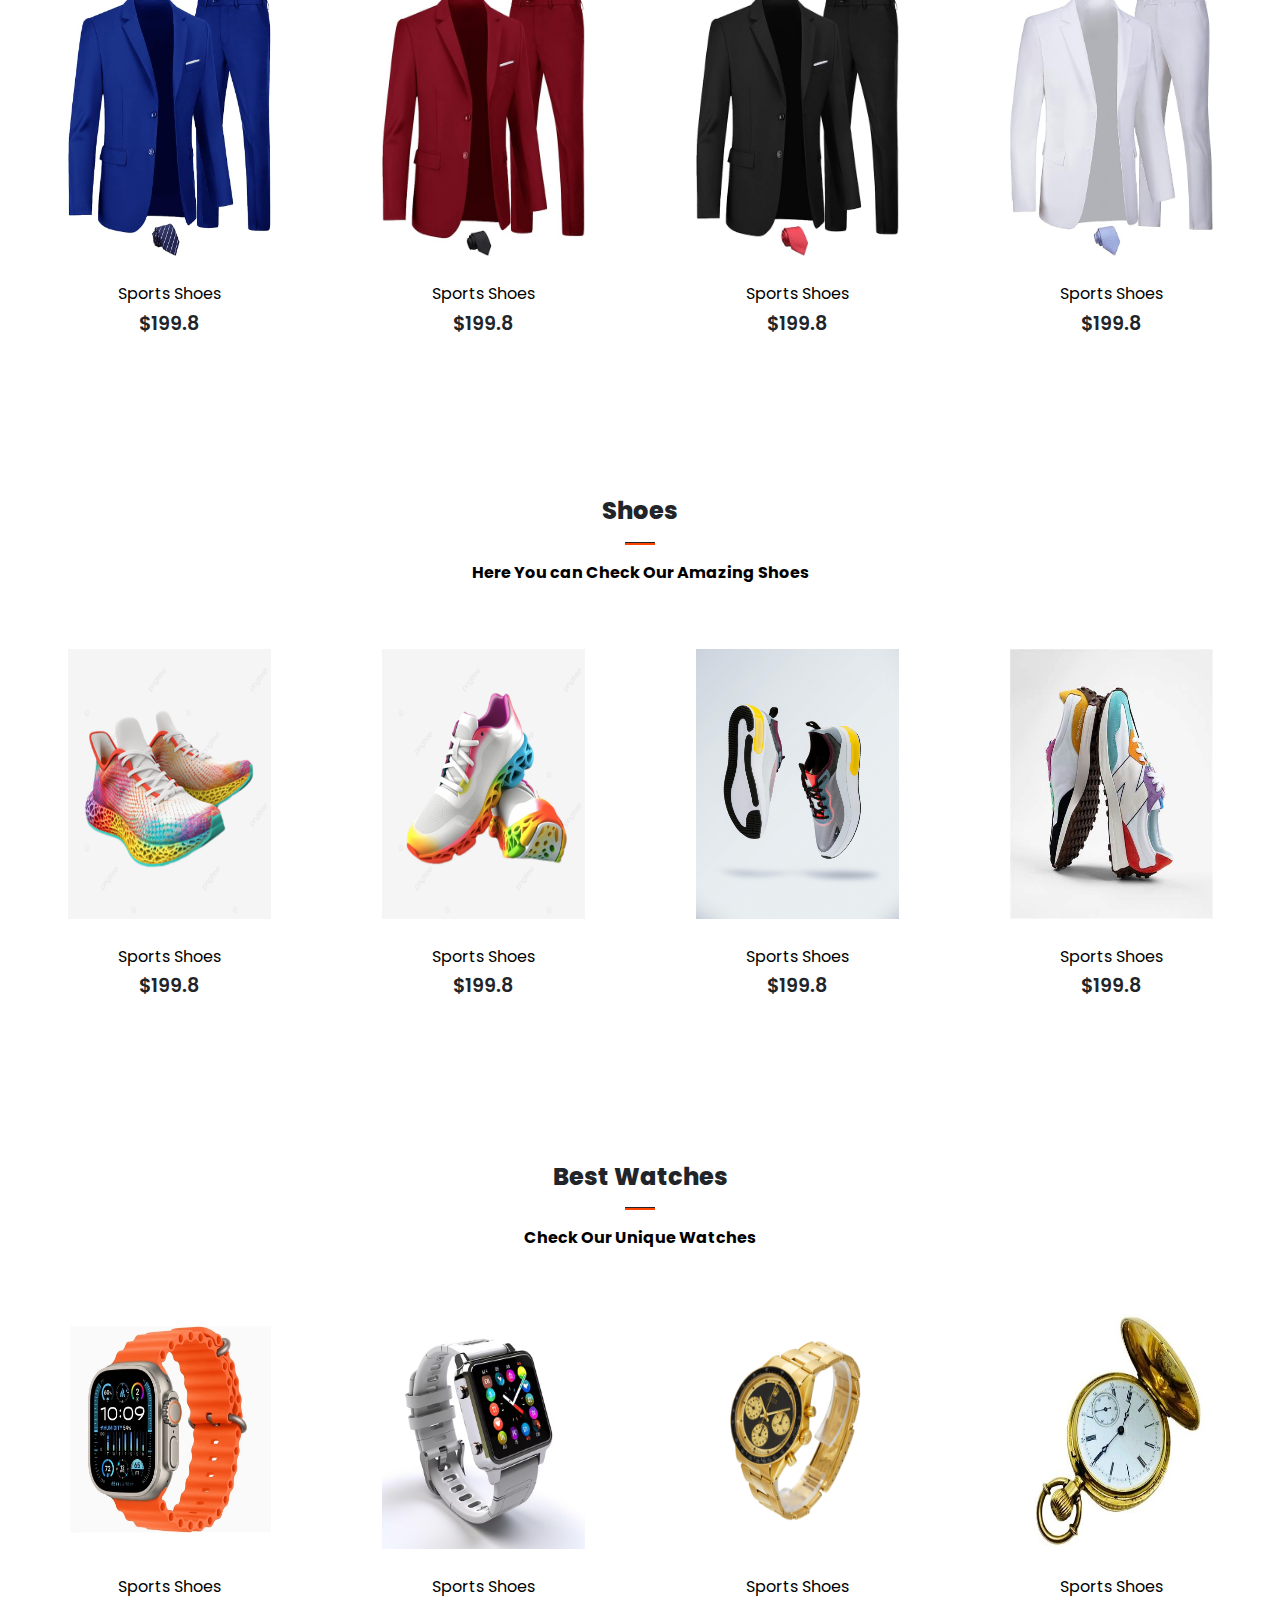
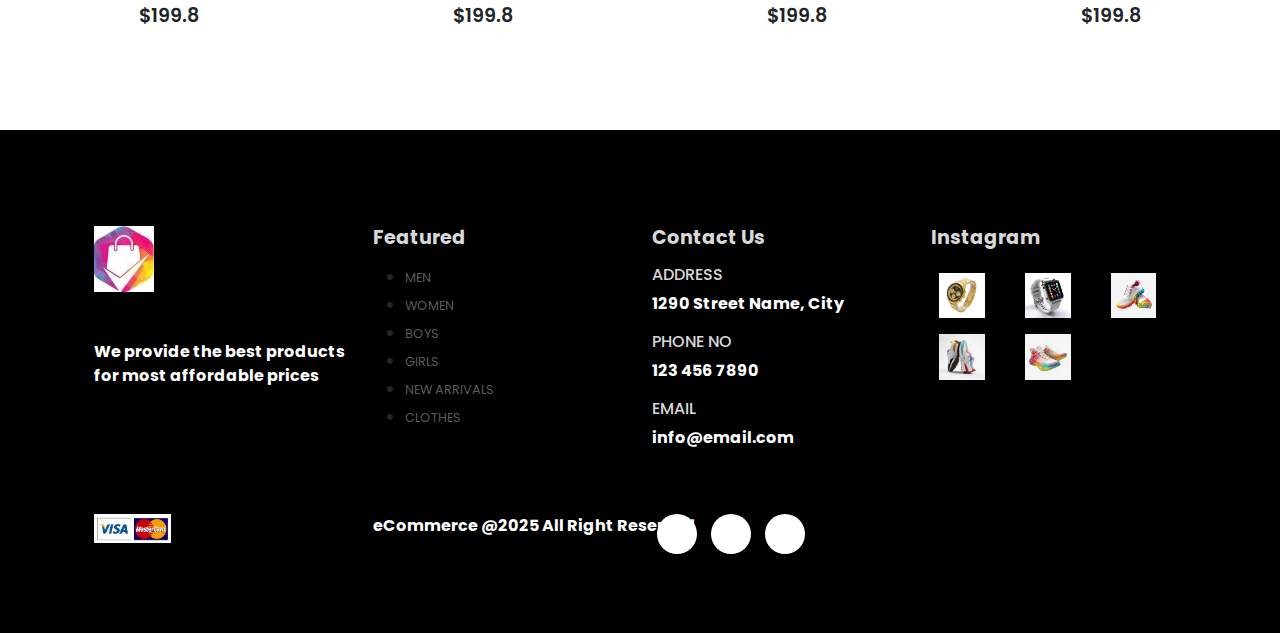
==== commit 7e971284: "Commiting" ====
--- a/index.html
+++ b/index.html
@@ -3,17 +3,17 @@
 <head>
     <meta charset="UTF-8">
     <meta name="viewport" content="width=device-width, initial-scale=1.0">
-    <title>Document</title>
+    <title>Home</title>
     <link href="https://cdn.jsdelivr.net/npm/bootstrap@5.3.3/dist/css/bootstrap.min.css" rel="stylesheet" integrity="sha384-QWTKZyjpPEjISv5WaRU9OFeRpok6YctnYmDr5pNlyT2bRjXh0JMhjY6hW+ALEwIH" crossorigin="anonymous">
     <link rel="stylesheet" href="https://use.fontawesome.com/releases/v5.15.4/css/all.css" integrity="sha384-DyZ88mC6Up2uqS4h/KRgHuoeGwBcD4Ng9SiP4dIRy0EXTlnuz47vAwmeGwVChigm" crossorigin="anonymous"/>
     <link rel="stylesheet" href="assets/css/style.css">
   </head>
-</head>
 <body>
     <!-- NAVBAR  -->  
-    <nav class="navbar navbar-expand-lg bg-body-tertiary py-4 fixed-top">
+    <nav class="navbar navbar-expand-lg bg-body-tertiary py-4 bg-white fixed-top">
         <div class="container">
-          <img src="assets/imgs/logo.jpeg" alt="img_load">
+          <img src="assets/imgs/logo.JPG" class="img-fluid" alt="img_load">
+            <h2>LuXoRA</h2>
           <button class="navbar-toggler" type="button" data-bs-toggle="collapse" data-bs-target="#navbarSupportedContent" aria-controls="navbarSupportedContent" aria-expanded="false" aria-label="Toggle navigation">
             <span class="navbar-toggler-icon"></span>
           </button>
@@ -21,10 +21,10 @@
             <ul class="navbar-nav me-auto mb-2 mb-lg-0">
            
               <li class="nav-item">
-                <a class="nav-link" href="#">Home</a>
+                <a class="nav-link" href="index.html">Home</a>
               </li>
               <li class="nav-item">
-                <a class="nav-link" href="#">Shop</a>
+                <a class="nav-link" href="shop.html">Shop</a>
               </li>
               <li class="nav-item">
                 <a class="nav-link" href="#">Blog</a>
@@ -95,7 +95,7 @@
               <p>Here You can Check Our Feature Products</p>
             </div>
             <div class="row mx-auto container-fluid">
-              <div class="product text-center col-lg-3 col-md-4 col-sm-12">
+              <div onclick="window.location.href='single_product.html';" class="product text-center col-lg-3 col-md-4 col-sm-12">
                 <img class="img-fluid mb-3"  src="assets/imgs/featured1.jpg" alt="">
                 <div class="star">
                   <i class="fas fa-star"></i>  
@@ -122,7 +122,7 @@
                 <button class="buy-btn">Buy Now</button>
               </div>
               <div class="product text-center col-lg-3 col-md-4 col-sm-12">
-                <img class="img-fluid mb-3"  src="assets/imgs/featured5.webp" alt="">
+                <img class="img-fluid mb-3"  src="assets/imgs/featured3.webp" alt="">
                 <div class="star">
                   <i class="fas fa-star"></i>  
                   <i class="fas fa-star"></i>               
@@ -343,8 +343,66 @@
               </div>
             </div>
           </section>
-
-
+           <!-- FOOTER  -->
+         <footer class="mt-5 py-5">
+           <div class="row container mx-auto pt-5">
+            <div class="footer-one col-lg-3 col-md-6 col-sm-12">
+              <img src="assets/imgs/logo.JPG" alt="error">
+              <p class="pt-5">We provide the best products for most affordable prices</p>
+            </div>
+            <div class="footer-one col-lg-3 col-md-6 col-sm-12">
+              <h5 class="pb-2">Featured</h5>
+               <ul class="text-uppercase">
+                <li><a href="#">men</a></li>
+                <li><a href="#">women</a></li>
+                <li><a href="#">boys</a></li>
+                <li><a href="#">girls</a></li>
+                <li><a href="#">new arrivals</a></li>
+                <li><a href="#">clothes</a></li>
+               </ul>
+            </div>  
+            <div class="footer-one col-lg-3 col-md-6 col-sm-12">
+              <h5 class="pb-2">Contact Us</h5>
+              <div>
+                <h6 class="text-uppercase">Address</h6>
+                <p>1290 Street Name, City</p>
+              </div>
+              <div>
+                <h6 class="text-uppercase">Phone no</h6>
+                <p>123 456 7890</p>
+              </div>
+              <div>
+                <h6 class="text-uppercase">Email</h6>
+                <p>info@email.com</p>
+              </div>
+            </div>
+            <div class="footer-one col-lg-3 col-md-6 col-sm-12">
+              <h5 class="pb-2">Instagram</h5>
+              <div class="row">
+              <img class=" img-fluid h-100 w-25 m-2" src="assets/imgs/featuredwatch3.png" alt="error">
+              <img class=" img-fluid   h-100 w-25  m-2" src="assets/imgs/featuredwatches2.avif" alt="error">
+              <img class=" img-fluid   h-100 w-25 m-2" src="assets/imgs/featuredshoes2.jpg" alt="error">
+              <img class=" img-fluid   h-100 w-25  m-2" src="assets/imgs/featuredshoes4.jpg" alt="error">
+              <img class=" img-fluid   h-100 w-25 m-2" src="assets/imgs/featuredshoes1.jpg" alt="error">
+            </div>
+            </div>
+           </div>
+           <div class="copyright mt-5">
+            <div class="row container mx-auto">
+              <div class="col-lg-3 col-md-5 col-sm-12 mb-4">
+              <img src="assets/imgs/payment.jpg" alt="error">
+            </div>
+          
+            <div class="col-lg-3 col-md-5 col-sm-12 mb-4 text-nowrap">
+              <p>eCommerce @2025 All Right Reserved</p>
+            </div>
+            <div class="col-lg-3 col-md-5 col-sm-12 mb-4">
+              <a href="#"><i class="fab fa-facebook"></i></a>
+              <a href="#"><i class="fab fa-instagram"></i></a>
+              <a href="#"><i class="fab fa-twitter"></i></a>
+            </div>
+           </div>
+         </footer>
+<script src="https://cdn.jsdelivr.net/npm/bootstrap@5.3.3/dist/js/bootstrap.bundle.min.js" integrity="sha384-YvpcrYf0tY3lHB60NNkmXc5s9fDVZLESaAA55NDzOxhy9GkcIdslK1eN7N6jIeHz" crossorigin="anonymous"></script>
 </body>
-<script src="https://cdn.jsdelivr.net/npm/bootstrap@5.3.3/dist/js/bootstrap.bundle.min.js" integrity="sha384-YvpcrYf0tY3lHB60NNkmXc5s9fDVZLESaAA55NDzOxhy9GkcIdslK1eN7N6jIeHz" crossorigin="anonymous"></script>
 </html>--- a/assets/css/style.css
+++ b/assets/css/style.css
@@ -50,6 +50,7 @@
 .navbar{
     padding-right:100px;
     font-size:16px;
+    box-shadow: 0px 5px 10px rgba(0,0,0,0.1);
 }
 .navbar .navbar-nav .nav-link{
     color: black;
@@ -143,6 +144,10 @@
 #new .one .details:hover{
     background-color: rgb(209, 255, 255);
 }
+#new .one img{
+    height: 70%;
+    width: 70% ;
+}
 /* PRODUCT */
 .product{
     cursor: pointer;
@@ -203,4 +208,95 @@
     transform:translateY(0px);
     /* 0px sets backs to its original position back slowly  */
     opacity: 1;
-}+}
+/* FOOTER  */
+footer{
+    background-color: black;
+}
+footer h5{
+    color:#D8D8D8;
+    font-weight: 700;
+    font-size: 1.2rem;
+}
+footer li{
+    padding-bottom: 4px;
+}
+footer li a{
+    font-size: 0.8rem;
+    color:#9999;
+    text-decoration: none;
+}
+footer li a:hover{
+    color: #D8D8D8;
+}
+footer .copyright a{
+    color:#000;
+    height: 40px;
+    width:40px;
+    background-color: #fff;
+    display: inline-block;
+    text-align: center;
+    line-height: 38px;
+    border-radius: 50%;
+    transition: 0.3s ease;
+    margin:0 5px;
+}
+footer .copyright  a:hover{
+    color:#ffff;
+    background-color: #fb774b;
+}
+footer p{
+        color:#ffff;
+}
+.copyright img{
+    width:30%;
+}
+
+h2{
+    color: rgb(255, 68, 0);
+    font-size: 2rem;
+    padding-left: 20px;
+    transition: 0.4s ease;
+}
+h2:hover{
+    color: #000;
+}
+.small-img-group{
+    display: flex;
+    justify-content: space-between;
+}
+.small-img-col .small-img{
+    height: 100%;
+    width:80%;
+    cursor: pointer;
+}
+.single-product input[type="number"]{
+    width: 50px;
+    height:40px;
+    padding-left: 10px;
+    font-size: 16px;
+    margin-right: 10px;
+}
+/* CART  */
+.cart table{
+    width: 100%;
+    border-collapse: collapse;
+}
+.cart .product-info{
+    display: flex;
+    flex-wrap: wrap;
+}
+.cart th{
+    text-align: left;
+    padding: 5px 10px;
+    color:#fff;
+    background-color: #fb774b;
+}
+.cart td{
+    padding: 10px 20px;
+}
+.cart td img{
+    width:80px;
+    height: 80px;
+    margin-right: 10px;
+}
